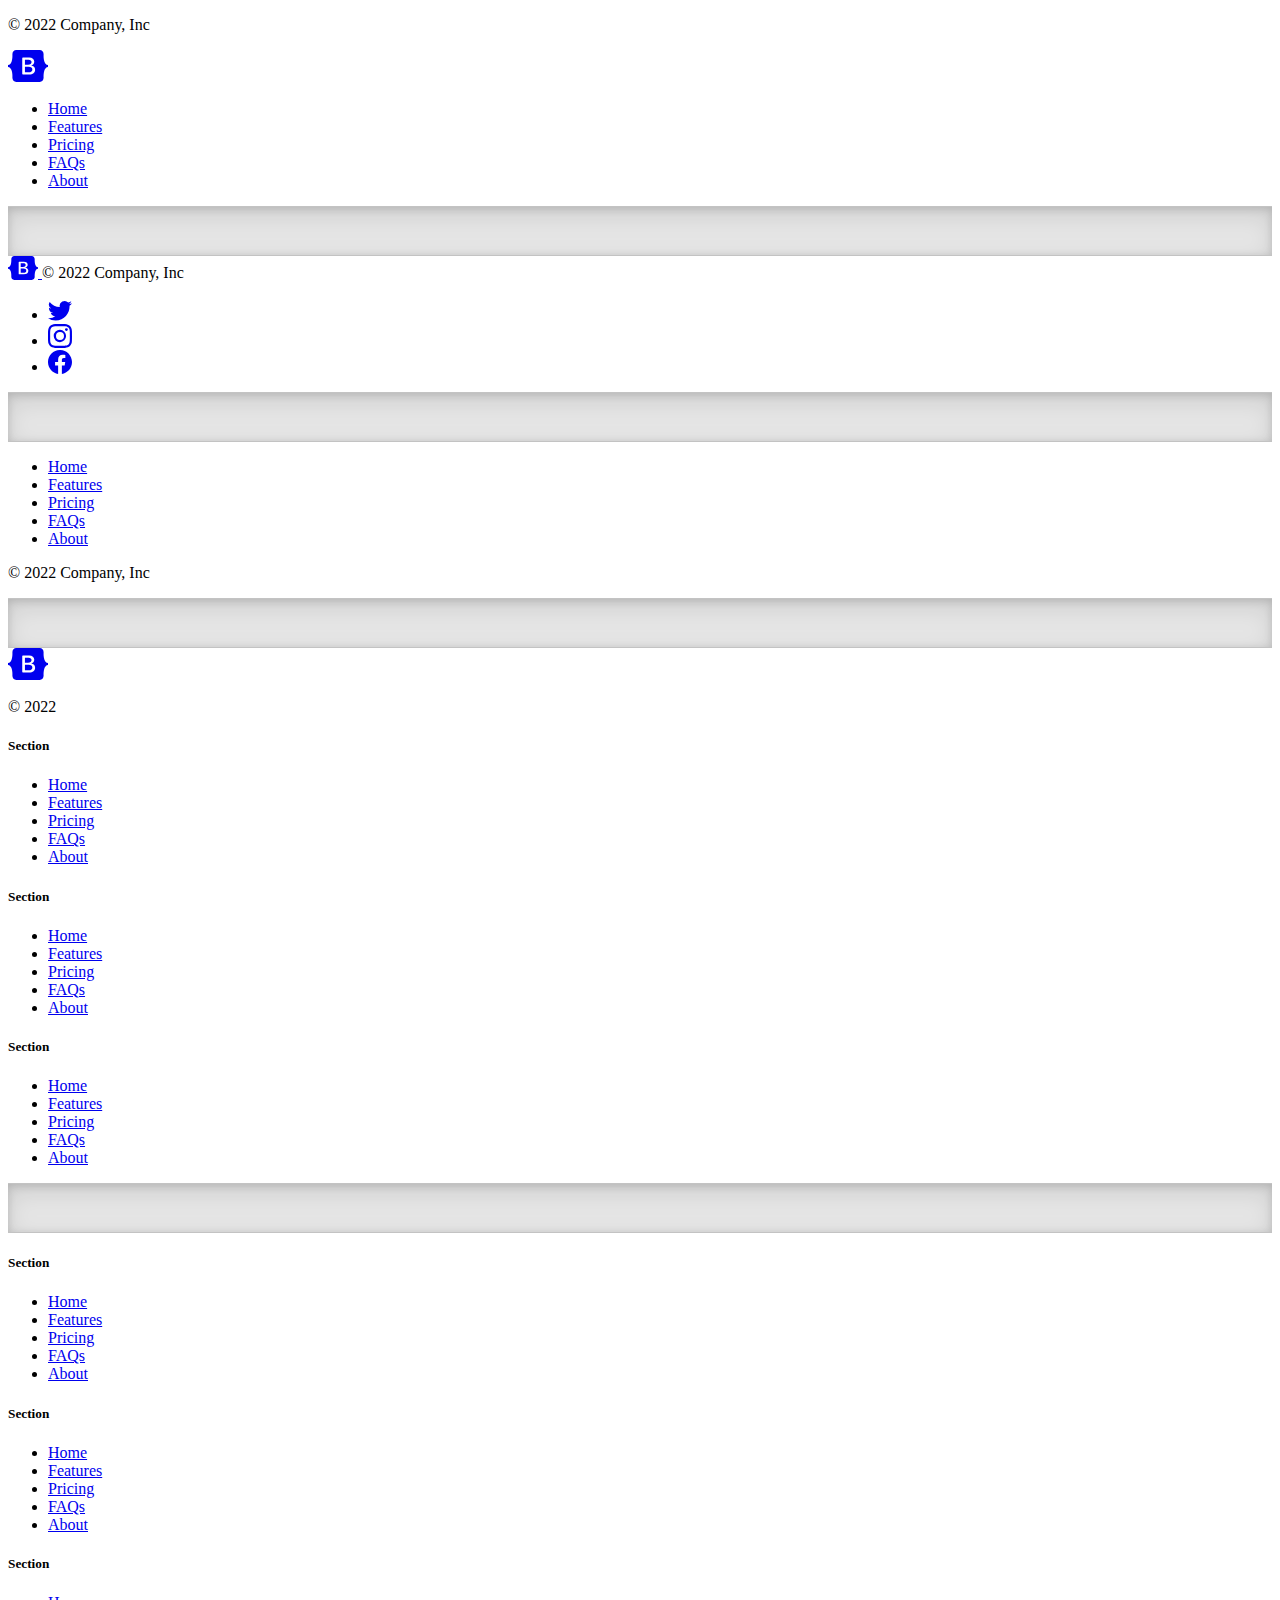
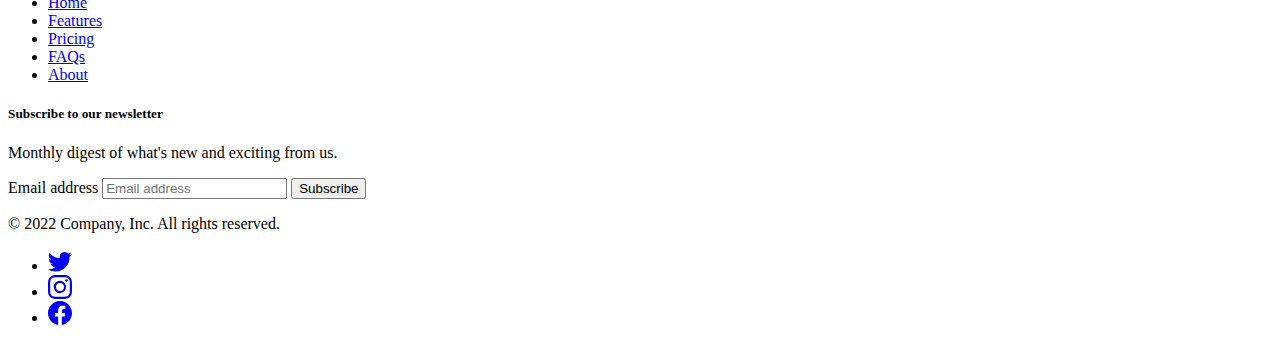
==== footers/index.html @ 7f4d217f "NowWithRealFooterAction" ====
<!doctype html>
<html lang="en">
  <head>
    <meta charset="utf-8">
    <meta name="viewport" content="width=device-width, initial-scale=1">
    <meta name="description" content="">
    <meta name="author" content="Mark Otto, Jacob Thornton, and Bootstrap contributors">
    <meta name="generator" content="Hugo 0.101.0">
    <title>Footers · Bootstrap v5.2</title>

    <link rel="canonical" href="https://getbootstrap.com/docs/5.2/examples/footers/">

    

    

<link href="../assets/dist/css/bootstrap.min.css" rel="stylesheet">

    <style>
      .bd-placeholder-img {
        font-size: 1.125rem;
        text-anchor: middle;
        -webkit-user-select: none;
        -moz-user-select: none;
        user-select: none;
      }

      @media (min-width: 768px) {
        .bd-placeholder-img-lg {
          font-size: 3.5rem;
        }
      }

      .b-example-divider {
        height: 3rem;
        background-color: rgba(0, 0, 0, .1);
        border: solid rgba(0, 0, 0, .15);
        border-width: 1px 0;
        box-shadow: inset 0 .5em 1.5em rgba(0, 0, 0, .1), inset 0 .125em .5em rgba(0, 0, 0, .15);
      }

      .b-example-vr {
        flex-shrink: 0;
        width: 1.5rem;
        height: 100vh;
      }

      .bi {
        vertical-align: -.125em;
        fill: currentColor;
      }

      .nav-scroller {
        position: relative;
        z-index: 2;
        height: 2.75rem;
        overflow-y: hidden;
      }

      .nav-scroller .nav {
        display: flex;
        flex-wrap: nowrap;
        padding-bottom: 1rem;
        margin-top: -1px;
        overflow-x: auto;
        text-align: center;
        white-space: nowrap;
        -webkit-overflow-scrolling: touch;
      }
    </style>

    
  </head>
  <body>
    
<svg xmlns="http://www.w3.org/2000/svg" style="display: none;">
  <symbol id="bootstrap" viewBox="0 0 118 94">
    <title>Bootstrap</title>
    <path fill-rule="evenodd" clip-rule="evenodd" d="M24.509 0c-6.733 0-11.715 5.893-11.492 12.284.214 6.14-.064 14.092-2.066 20.577C8.943 39.365 5.547 43.485 0 44.014v5.972c5.547.529 8.943 4.649 10.951 11.153 2.002 6.485 2.28 14.437 2.066 20.577C12.794 88.106 17.776 94 24.51 94H93.5c6.733 0 11.714-5.893 11.491-12.284-.214-6.14.064-14.092 2.066-20.577 2.009-6.504 5.396-10.624 10.943-11.153v-5.972c-5.547-.529-8.934-4.649-10.943-11.153-2.002-6.484-2.28-14.437-2.066-20.577C105.214 5.894 100.233 0 93.5 0H24.508zM80 57.863C80 66.663 73.436 72 62.543 72H44a2 2 0 01-2-2V24a2 2 0 012-2h18.437c9.083 0 15.044 4.92 15.044 12.474 0 5.302-4.01 10.049-9.119 10.88v.277C75.317 46.394 80 51.21 80 57.863zM60.521 28.34H49.948v14.934h8.905c6.884 0 10.68-2.772 10.68-7.727 0-4.643-3.264-7.207-9.012-7.207zM49.948 49.2v16.458H60.91c7.167 0 10.964-2.876 10.964-8.281 0-5.406-3.903-8.178-11.425-8.178H49.948z"></path>
  </symbol>
  <symbol id="facebook" viewBox="0 0 16 16">
    <path d="M16 8.049c0-4.446-3.582-8.05-8-8.05C3.58 0-.002 3.603-.002 8.05c0 4.017 2.926 7.347 6.75 7.951v-5.625h-2.03V8.05H6.75V6.275c0-2.017 1.195-3.131 3.022-3.131.876 0 1.791.157 1.791.157v1.98h-1.009c-.993 0-1.303.621-1.303 1.258v1.51h2.218l-.354 2.326H9.25V16c3.824-.604 6.75-3.934 6.75-7.951z"/>
  </symbol>
  <symbol id="instagram" viewBox="0 0 16 16">
      <path d="M8 0C5.829 0 5.556.01 4.703.048 3.85.088 3.269.222 2.76.42a3.917 3.917 0 0 0-1.417.923A3.927 3.927 0 0 0 .42 2.76C.222 3.268.087 3.85.048 4.7.01 5.555 0 5.827 0 8.001c0 2.172.01 2.444.048 3.297.04.852.174 1.433.372 1.942.205.526.478.972.923 1.417.444.445.89.719 1.416.923.51.198 1.09.333 1.942.372C5.555 15.99 5.827 16 8 16s2.444-.01 3.298-.048c.851-.04 1.434-.174 1.943-.372a3.916 3.916 0 0 0 1.416-.923c.445-.445.718-.891.923-1.417.197-.509.332-1.09.372-1.942C15.99 10.445 16 10.173 16 8s-.01-2.445-.048-3.299c-.04-.851-.175-1.433-.372-1.941a3.926 3.926 0 0 0-.923-1.417A3.911 3.911 0 0 0 13.24.42c-.51-.198-1.092-.333-1.943-.372C10.443.01 10.172 0 7.998 0h.003zm-.717 1.442h.718c2.136 0 2.389.007 3.232.046.78.035 1.204.166 1.486.275.373.145.64.319.92.599.28.28.453.546.598.92.11.281.24.705.275 1.485.039.843.047 1.096.047 3.231s-.008 2.389-.047 3.232c-.035.78-.166 1.203-.275 1.485a2.47 2.47 0 0 1-.599.919c-.28.28-.546.453-.92.598-.28.11-.704.24-1.485.276-.843.038-1.096.047-3.232.047s-2.39-.009-3.233-.047c-.78-.036-1.203-.166-1.485-.276a2.478 2.478 0 0 1-.92-.598 2.48 2.48 0 0 1-.6-.92c-.109-.281-.24-.705-.275-1.485-.038-.843-.046-1.096-.046-3.233 0-2.136.008-2.388.046-3.231.036-.78.166-1.204.276-1.486.145-.373.319-.64.599-.92.28-.28.546-.453.92-.598.282-.11.705-.24 1.485-.276.738-.034 1.024-.044 2.515-.045v.002zm4.988 1.328a.96.96 0 1 0 0 1.92.96.96 0 0 0 0-1.92zm-4.27 1.122a4.109 4.109 0 1 0 0 8.217 4.109 4.109 0 0 0 0-8.217zm0 1.441a2.667 2.667 0 1 1 0 5.334 2.667 2.667 0 0 1 0-5.334z"/>
  </symbol>
  <symbol id="twitter" viewBox="0 0 16 16">
    <path d="M5.026 15c6.038 0 9.341-5.003 9.341-9.334 0-.14 0-.282-.006-.422A6.685 6.685 0 0 0 16 3.542a6.658 6.658 0 0 1-1.889.518 3.301 3.301 0 0 0 1.447-1.817 6.533 6.533 0 0 1-2.087.793A3.286 3.286 0 0 0 7.875 6.03a9.325 9.325 0 0 1-6.767-3.429 3.289 3.289 0 0 0 1.018 4.382A3.323 3.323 0 0 1 .64 6.575v.045a3.288 3.288 0 0 0 2.632 3.218 3.203 3.203 0 0 1-.865.115 3.23 3.23 0 0 1-.614-.057 3.283 3.283 0 0 0 3.067 2.277A6.588 6.588 0 0 1 .78 13.58a6.32 6.32 0 0 1-.78-.045A9.344 9.344 0 0 0 5.026 15z"/>
  </symbol>
</svg>

<div class="container">
  <footer class="d-flex flex-wrap justify-content-between align-items-center py-3 my-4 border-top">
    <p class="col-md-4 mb-0 text-muted">&copy; 2022 Company, Inc</p>

    <a href="/" class="col-md-4 d-flex align-items-center justify-content-center mb-3 mb-md-0 me-md-auto link-dark text-decoration-none">
      <svg class="bi me-2" width="40" height="32"><use xlink:href="#bootstrap"/></svg>
    </a>

    <ul class="nav col-md-4 justify-content-end">
      <li class="nav-item"><a href="#" class="nav-link px-2 text-muted">Home</a></li>
      <li class="nav-item"><a href="#" class="nav-link px-2 text-muted">Features</a></li>
      <li class="nav-item"><a href="#" class="nav-link px-2 text-muted">Pricing</a></li>
      <li class="nav-item"><a href="#" class="nav-link px-2 text-muted">FAQs</a></li>
      <li class="nav-item"><a href="#" class="nav-link px-2 text-muted">About</a></li>
    </ul>
  </footer>
</div>

<div class="b-example-divider"></div>

<div class="container">
  <footer class="d-flex flex-wrap justify-content-between align-items-center py-3 my-4 border-top">
    <div class="col-md-4 d-flex align-items-center">
      <a href="/" class="mb-3 me-2 mb-md-0 text-muted text-decoration-none lh-1">
        <svg class="bi" width="30" height="24"><use xlink:href="#bootstrap"/></svg>
      </a>
      <span class="mb-3 mb-md-0 text-muted">&copy; 2022 Company, Inc</span>
    </div>

    <ul class="nav col-md-4 justify-content-end list-unstyled d-flex">
      <li class="ms-3"><a class="text-muted" href="#"><svg class="bi" width="24" height="24"><use xlink:href="#twitter"/></svg></a></li>
      <li class="ms-3"><a class="text-muted" href="#"><svg class="bi" width="24" height="24"><use xlink:href="#instagram"/></svg></a></li>
      <li class="ms-3"><a class="text-muted" href="#"><svg class="bi" width="24" height="24"><use xlink:href="#facebook"/></svg></a></li>
    </ul>
  </footer>
</div>

<div class="b-example-divider"></div>

<div class="container">
  <footer class="py-3 my-4">
    <ul class="nav justify-content-center border-bottom pb-3 mb-3">
      <li class="nav-item"><a href="#" class="nav-link px-2 text-muted">Home</a></li>
      <li class="nav-item"><a href="#" class="nav-link px-2 text-muted">Features</a></li>
      <li class="nav-item"><a href="#" class="nav-link px-2 text-muted">Pricing</a></li>
      <li class="nav-item"><a href="#" class="nav-link px-2 text-muted">FAQs</a></li>
      <li class="nav-item"><a href="#" class="nav-link px-2 text-muted">About</a></li>
    </ul>
    <p class="text-center text-muted">&copy; 2022 Company, Inc</p>
  </footer>
</div>

<div class="b-example-divider"></div>

<div class="container">
  <footer class="row row-cols-1 row-cols-sm-2 row-cols-md-5 py-5 my-5 border-top">
    <div class="col mb-3">
      <a href="/" class="d-flex align-items-center mb-3 link-dark text-decoration-none">
        <svg class="bi me-2" width="40" height="32"><use xlink:href="#bootstrap"/></svg>
      </a>
      <p class="text-muted">&copy; 2022</p>
    </div>

    <div class="col mb-3">

    </div>

    <div class="col mb-3">
      <h5>Section</h5>
      <ul class="nav flex-column">
        <li class="nav-item mb-2"><a href="#" class="nav-link p-0 text-muted">Home</a></li>
        <li class="nav-item mb-2"><a href="#" class="nav-link p-0 text-muted">Features</a></li>
        <li class="nav-item mb-2"><a href="#" class="nav-link p-0 text-muted">Pricing</a></li>
        <li class="nav-item mb-2"><a href="#" class="nav-link p-0 text-muted">FAQs</a></li>
        <li class="nav-item mb-2"><a href="#" class="nav-link p-0 text-muted">About</a></li>
      </ul>
    </div>

    <div class="col mb-3">
      <h5>Section</h5>
      <ul class="nav flex-column">
        <li class="nav-item mb-2"><a href="#" class="nav-link p-0 text-muted">Home</a></li>
        <li class="nav-item mb-2"><a href="#" class="nav-link p-0 text-muted">Features</a></li>
        <li class="nav-item mb-2"><a href="#" class="nav-link p-0 text-muted">Pricing</a></li>
        <li class="nav-item mb-2"><a href="#" class="nav-link p-0 text-muted">FAQs</a></li>
        <li class="nav-item mb-2"><a href="#" class="nav-link p-0 text-muted">About</a></li>
      </ul>
    </div>

    <div class="col mb-3">
      <h5>Section</h5>
      <ul class="nav flex-column">
        <li class="nav-item mb-2"><a href="#" class="nav-link p-0 text-muted">Home</a></li>
        <li class="nav-item mb-2"><a href="#" class="nav-link p-0 text-muted">Features</a></li>
        <li class="nav-item mb-2"><a href="#" class="nav-link p-0 text-muted">Pricing</a></li>
        <li class="nav-item mb-2"><a href="#" class="nav-link p-0 text-muted">FAQs</a></li>
        <li class="nav-item mb-2"><a href="#" class="nav-link p-0 text-muted">About</a></li>
      </ul>
    </div>
  </footer>
</div>

<div class="b-example-divider"></div>


<div class="container">
  <footer class="py-5">
    <div class="row">
      <div class="col-6 col-md-2 mb-3">
        <h5>Section</h5>
        <ul class="nav flex-column">
          <li class="nav-item mb-2"><a href="#" class="nav-link p-0 text-muted">Home</a></li>
          <li class="nav-item mb-2"><a href="#" class="nav-link p-0 text-muted">Features</a></li>
          <li class="nav-item mb-2"><a href="#" class="nav-link p-0 text-muted">Pricing</a></li>
          <li class="nav-item mb-2"><a href="#" class="nav-link p-0 text-muted">FAQs</a></li>
          <li class="nav-item mb-2"><a href="#" class="nav-link p-0 text-muted">About</a></li>
        </ul>
      </div>

      <div class="col-6 col-md-2 mb-3">
        <h5>Section</h5>
        <ul class="nav flex-column">
          <li class="nav-item mb-2"><a href="#" class="nav-link p-0 text-muted">Home</a></li>
          <li class="nav-item mb-2"><a href="#" class="nav-link p-0 text-muted">Features</a></li>
          <li class="nav-item mb-2"><a href="#" class="nav-link p-0 text-muted">Pricing</a></li>
          <li class="nav-item mb-2"><a href="#" class="nav-link p-0 text-muted">FAQs</a></li>
          <li class="nav-item mb-2"><a href="#" class="nav-link p-0 text-muted">About</a></li>
        </ul>
      </div>

      <div class="col-6 col-md-2 mb-3">
        <h5>Section</h5>
        <ul class="nav flex-column">
          <li class="nav-item mb-2"><a href="#" class="nav-link p-0 text-muted">Home</a></li>
          <li class="nav-item mb-2"><a href="#" class="nav-link p-0 text-muted">Features</a></li>
          <li class="nav-item mb-2"><a href="#" class="nav-link p-0 text-muted">Pricing</a></li>
          <li class="nav-item mb-2"><a href="#" class="nav-link p-0 text-muted">FAQs</a></li>
          <li class="nav-item mb-2"><a href="#" class="nav-link p-0 text-muted">About</a></li>
        </ul>
      </div>

      <div class="col-md-5 offset-md-1 mb-3">
        <form>
          <h5>Subscribe to our newsletter</h5>
          <p>Monthly digest of what's new and exciting from us.</p>
          <div class="d-flex flex-column flex-sm-row w-100 gap-2">
            <label for="newsletter1" class="visually-hidden">Email address</label>
            <input id="newsletter1" type="text" class="form-control" placeholder="Email address">
            <button class="btn btn-primary" type="button">Subscribe</button>
          </div>
        </form>
      </div>
    </div>

    <div class="d-flex flex-column flex-sm-row justify-content-between py-4 my-4 border-top">
      <p>&copy; 2022 Company, Inc. All rights reserved.</p>
      <ul class="list-unstyled d-flex">
        <li class="ms-3"><a class="link-dark" href="#"><svg class="bi" width="24" height="24"><use xlink:href="#twitter"/></svg></a></li>
        <li class="ms-3"><a class="link-dark" href="#"><svg class="bi" width="24" height="24"><use xlink:href="#instagram"/></svg></a></li>
        <li class="ms-3"><a class="link-dark" href="#"><svg class="bi" width="24" height="24"><use xlink:href="#facebook"/></svg></a></li>
      </ul>
    </div>
  </footer>
</div>


    <script src="../assets/dist/js/bootstrap.bundle.min.js"></script>

      
  </body>
</html>
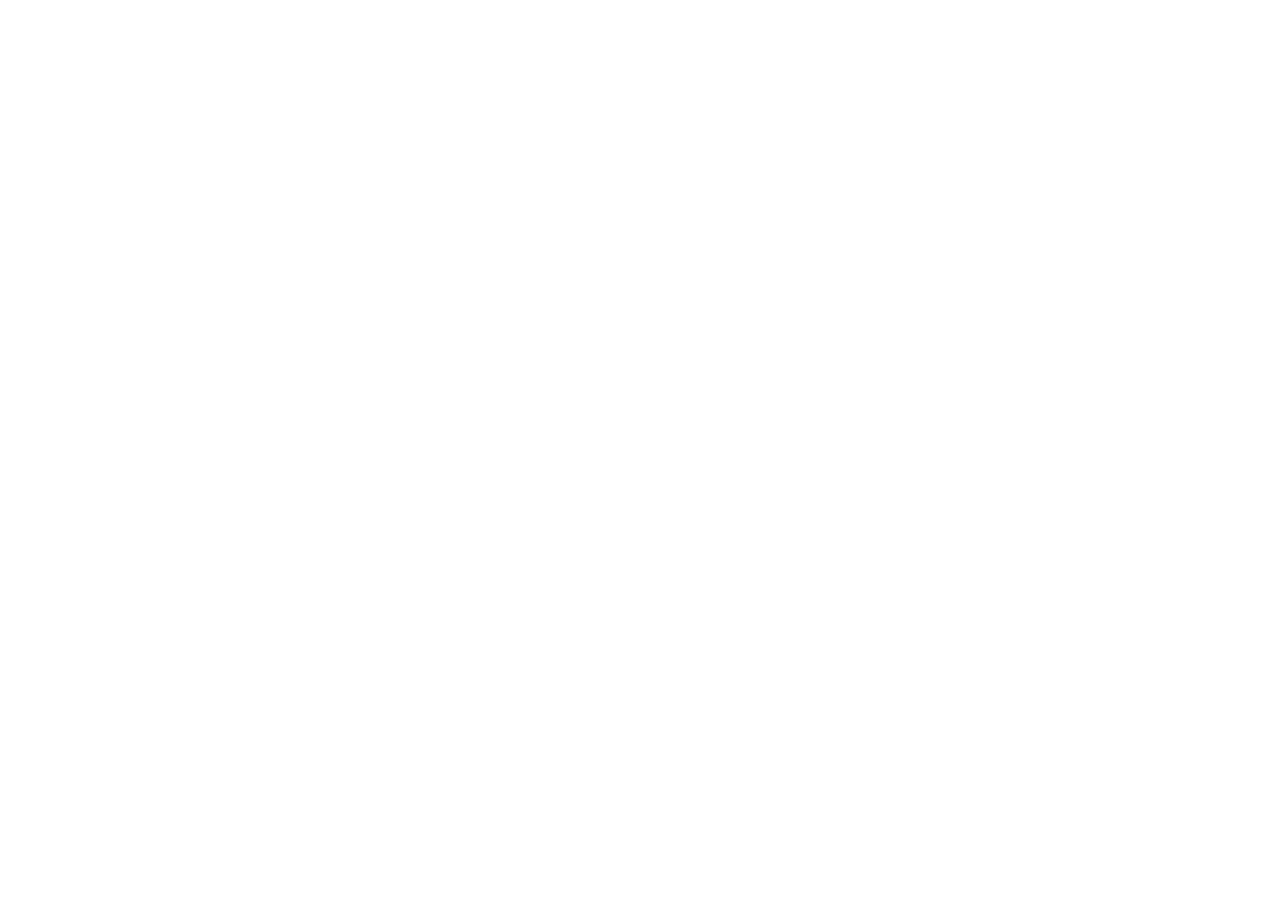
==== commit 0a838249: "Merged Version" ====
--- a/footers/index.html
+++ b/footers/index.html
@@ -1,4 +1,4 @@
-<!doctype html>
+<!--<!doctype html>
 <html lang="en">
   <head>
     <meta charset="utf-8">
